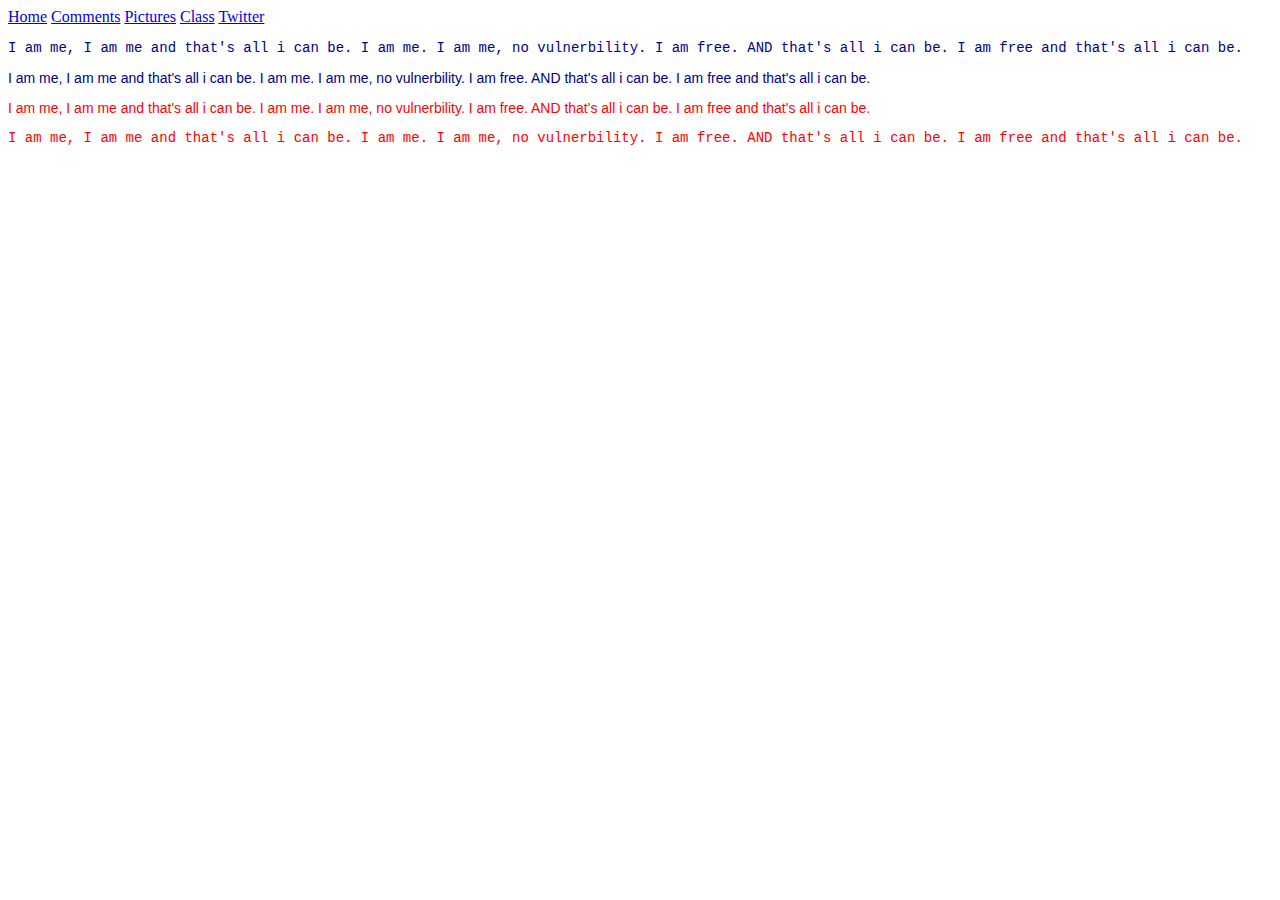
==== class.html @ cae8123d "Classes" ====
<!DOCTYPE html>
<html>
    <head>
        <title>Cohort 9</title>
        <style>
            .odd{
                font-size: 14px;
                color: darkblue;
            }

            .even{
                font-size: 14px;
                color: red;
            }

            #first, #fourth{
                font-family: 'Courier New', Courier, monospace;
            }

            #second, #third{
                font-family: 'Franklin Gothic Medium', 'Arial Narrow', Arial, sans-serif;
            }
        </style>
    </head>
    <body>
        <a href="index.html">Home</a>
        <a href="comments.html">Comments</a>
        <a href="gallery/pictures.html">Pictures</a>
        <a href="class.html">Class</a>
        <a href="https://twitter.com">Twitter</a>

        <p class="odd" id="first">I am me, I am me and that's all i can be. I am me. I am me,
            no vulnerbility. I am free. AND that's all i can be. I am free and that's 
            all i can be.
        </p>

        <p class="odd" id="second">I am me, I am me and that's all i can be. I am me. I am me,
            no vulnerbility. I am free. AND that's all i can be. I am free and that's 
            all i can be.
        </p>

        <p class="even" id="third">I am me, I am me and that's all i can be. I am me. I am me,
            no vulnerbility. I am free. AND that's all i can be. I am free and that's 
            all i can be.
        </p>

        <p class="even" id="fourth">I am me, I am me and that's all i can be. I am me. I am me,
            no vulnerbility. I am free. AND that's all i can be. I am free and that's 
            all i can be.
        </p>
    </body>
</html>
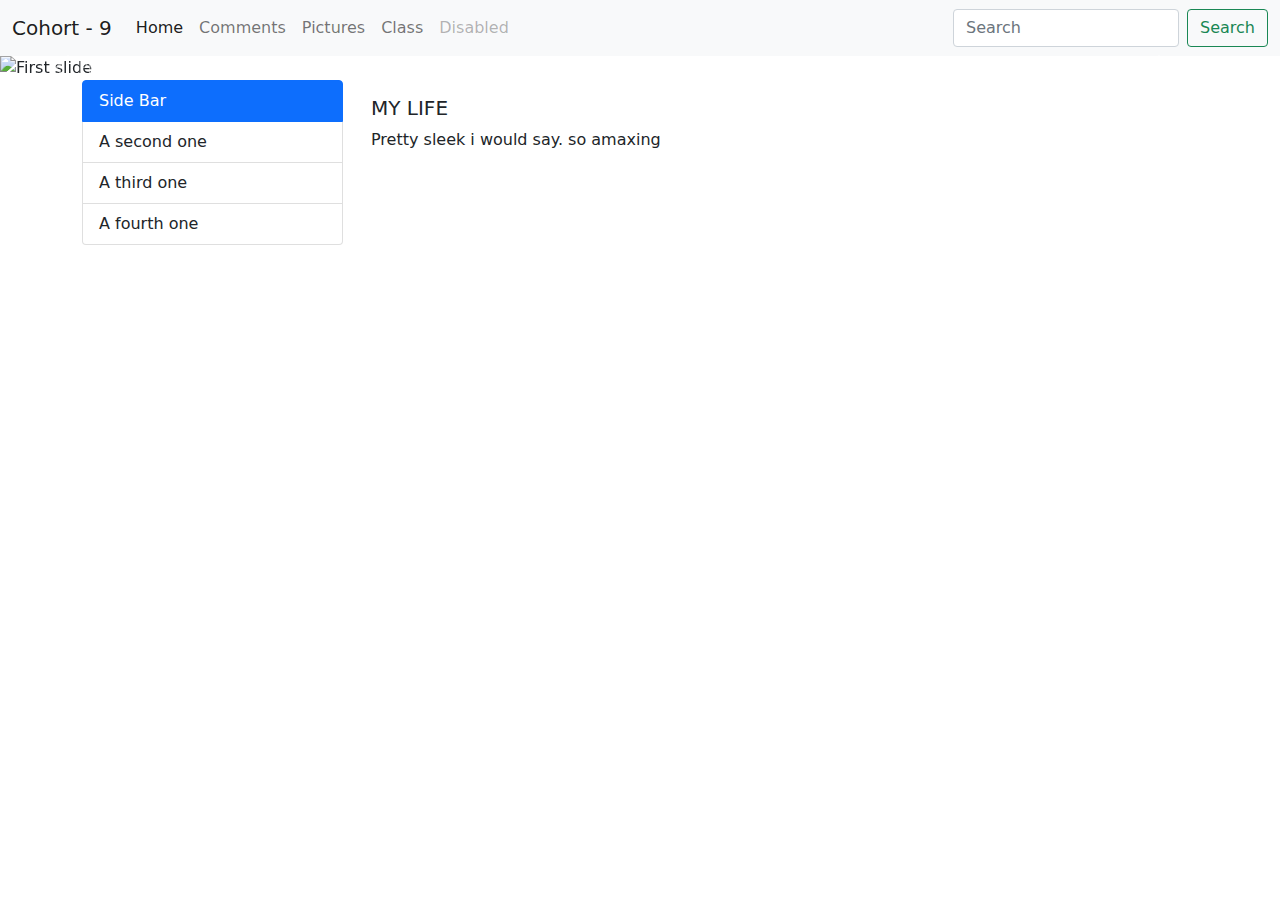
==== commit 20d1c7ec: "more on bootstrap" ====
--- a/class.html
+++ b/class.html
@@ -2,51 +2,99 @@
 <html>
     <head>
         <title>Cohort 9</title>
-        <style>
-            .odd{
-                font-size: 14px;
-                color: darkblue;
-            }
-
-            .even{
-                font-size: 14px;
-                color: red;
-            }
-
-            #first, #fourth{
-                font-family: 'Courier New', Courier, monospace;
-            }
-
-            #second, #third{
-                font-family: 'Franklin Gothic Medium', 'Arial Narrow', Arial, sans-serif;
-            }
-        </style>
+        <link rel="stylesheet" href="/css/bootstrap/css/bootstrap.css">
+        <!-- <link rel="stylesheet" href="/css/bootstrap.grid.css"> -->
     </head>
     <body>
-        <a href="index.html">Home</a>
-        <a href="comments.html">Comments</a>
-        <a href="gallery/pictures.html">Pictures</a>
-        <a href="class.html">Class</a>
-        <a href="https://twitter.com">Twitter</a>
+      <nav class="navbar navbar-expand-lg navbar-light bg-light">
+        <div class="container-fluid">
+          <a class="navbar-brand" href="#">Cohort - 9</a>
+          <button class="navbar-toggler" type="button" data-bs-toggle="collapse" data-bs-target="#navbarSupportedContent" aria-controls="navbarSupportedContent" aria-expanded="false" aria-label="Toggle navigation">
+            <span class="navbar-toggler-icon"></span>
+          </button>
+          <div class="collapse navbar-collapse" id="navbarSupportedContent">
+            <ul class="navbar-nav me-auto mb-2 mb-lg-0">
+              <li class="nav-item">
+                <a class="nav-link active" aria-current="page" href="index.html">Home</a>
+              </li>
+              <li class="nav-item">
+                <a class="nav-link" href="comments.html">Comments</a>
+              </li>
+              <li class="nav-item">
+                <a class="nav-link" href="gallery/pictures.html">Pictures</a>
+              </li>
+              <li class="nav-item">
+                <a class="nav-link" href="class.html">Class</a>
+              </li>
+              <!-- <li class="nav-item dropdown">
+                <a class="nav-link dropdown-toggle" href="#" id="navbarDropdown" role="button" data-bs-toggle="dropdown" aria-expanded="false">
+                  Dropdown
+                </a>
+                <ul class="dropdown-menu" aria-labelledby="navbarDropdown">
+                  <li><a class="dropdown-item" href="#">Action</a></li>
+                  <li><a class="dropdown-item" href="#">Another action</a></li>
+                  <li><hr class="dropdown-divider"></li>
+                  <li><a class="dropdown-item" href="#">Something else here</a></li>
+                </ul>
+              </li> -->
+              <li class="nav-item">
+                <a class="nav-link disabled" href="#" tabindex="-1" aria-disabled="true">Disabled</a>
+              </li>
+            </ul>
+            <form class="d-flex">
+              <input class="form-control me-2" type="search" placeholder="Search" aria-label="Search">
+              <button class="btn btn-outline-success" type="submit">Search</button>
+            </form>
+          </div>
+        </div>
+      </nav>
 
-        <p class="odd" id="first">I am me, I am me and that's all i can be. I am me. I am me,
-            no vulnerbility. I am free. AND that's all i can be. I am free and that's 
-            all i can be.
-        </p>
+      <!-- COROUSEL SLIDE -->
+      <div id="carouselExampleControls" class="carousel slide" data-ride="carousel">
+        <div class="carousel-inner">
+          <div class="carousel-item active">
+            <img class="d-block w-100" src="https://picsum.photos/id/0/5616/3744" alt="First slide">
+          </div>
+          <div class="carousel-item">
+            <img class="d-block w-100" src="https://picsum.photos/seed/picsum/200/300" alt="Second slide">
+          </div>
+          <div class="carousel-item">
+            <img class="d-block w-100" src="https://picsum.photos/id/1000/5626/3635" alt="Third slide">
+          </div>
+        </div>
+        <a class="carousel-control-prev" href="#carouselExampleControls" role="button" data-slide="prev">
+          <span class="carousel-control-prev-icon" aria-hidden="true"></span>
+          <span class="sr-only">Previous</span>
+        </a>
+        <a class="carousel-control-next" href="#carouselExampleControls" role="button" data-slide="next">
+          <span class="carousel-control-next-icon" aria-hidden="true"></span>
+          <span class="sr-only">Next</span>
+        </a>
+      </div>
 
-        <p class="odd" id="second">I am me, I am me and that's all i can be. I am me. I am me,
-            no vulnerbility. I am free. AND that's all i can be. I am free and that's 
-            all i can be.
-        </p>
+        <!-- ARTICLES -->
+        <div class="container">
+          <div class="row">
+            <div class="col-3">
+              <ul class="list-group">
+                <li class="list-group-item active" aria-current="true">Side Bar</li>
+                <li class="list-group-item">A second one</li>
+                <li class="list-group-item">A third one</li>
+                <li class="list-group-item">A fourth one</li>
+              </ul>
+            </div>
+            <div class="col-8">
+             <div class="row">
+              <img src="https://picsum.photos/200/300?grayscale" alt="" class="card-imgs">
+              <div class="card-body">
+                <h5>MY LIFE</h5>
+                <p>Pretty sleek i would say. so amaxing</p>
+              </div>
+             </div>
+            </div>
+          </div>
+        </div>
 
-        <p class="even" id="third">I am me, I am me and that's all i can be. I am me. I am me,
-            no vulnerbility. I am free. AND that's all i can be. I am free and that's 
-            all i can be.
-        </p>
 
-        <p class="even" id="fourth">I am me, I am me and that's all i can be. I am me. I am me,
-            no vulnerbility. I am free. AND that's all i can be. I am free and that's 
-            all i can be.
-        </p>
     </body>
 </html>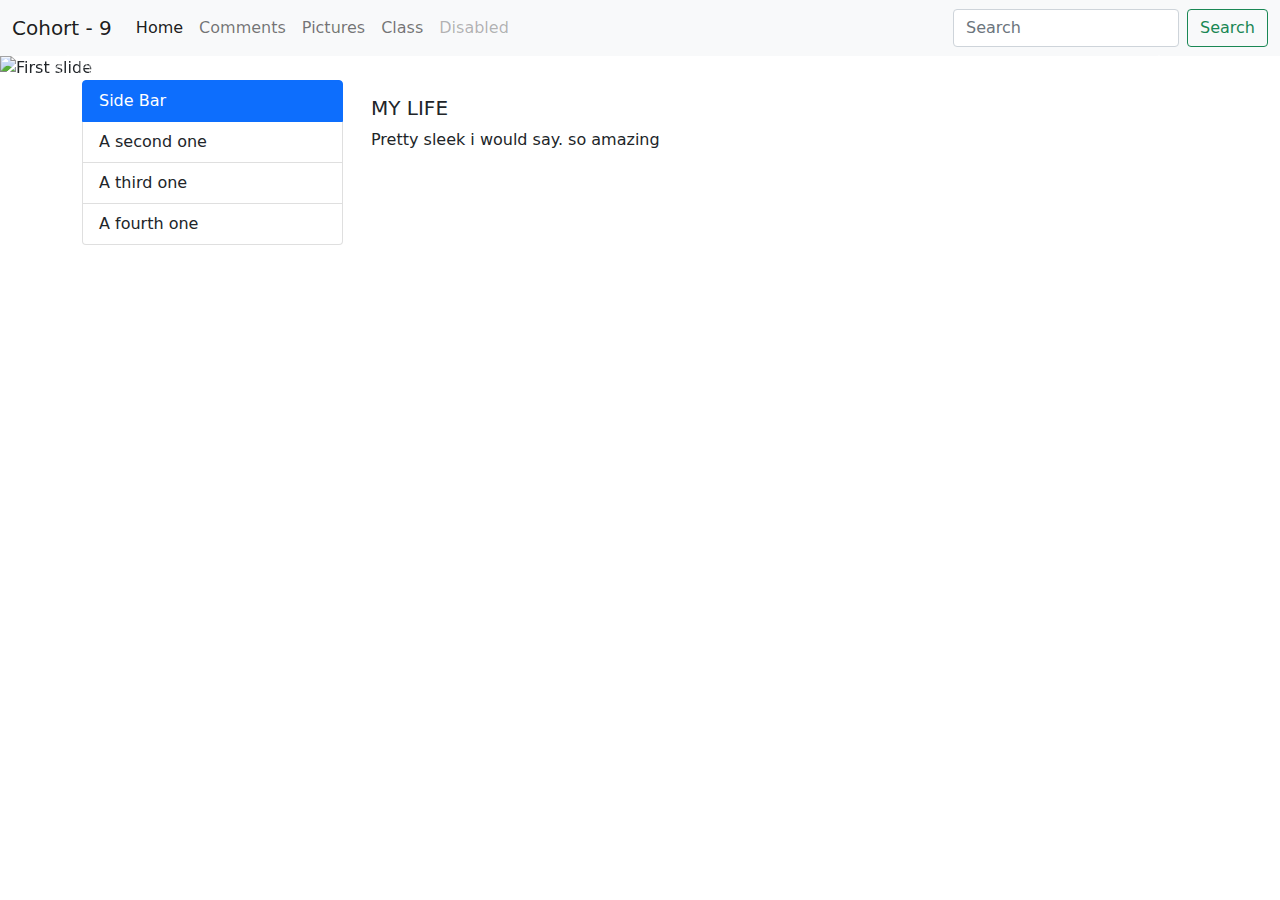
==== commit 2e994295: "last update" ====
--- a/class.html
+++ b/class.html
@@ -88,7 +88,7 @@
               <img src="https://picsum.photos/200/300?grayscale" alt="" class="card-imgs">
               <div class="card-body">
                 <h5>MY LIFE</h5>
-                <p>Pretty sleek i would say. so amaxing</p>
+                <p>Pretty sleek i would say. so amazing</p>
               </div>
              </div>
             </div>
